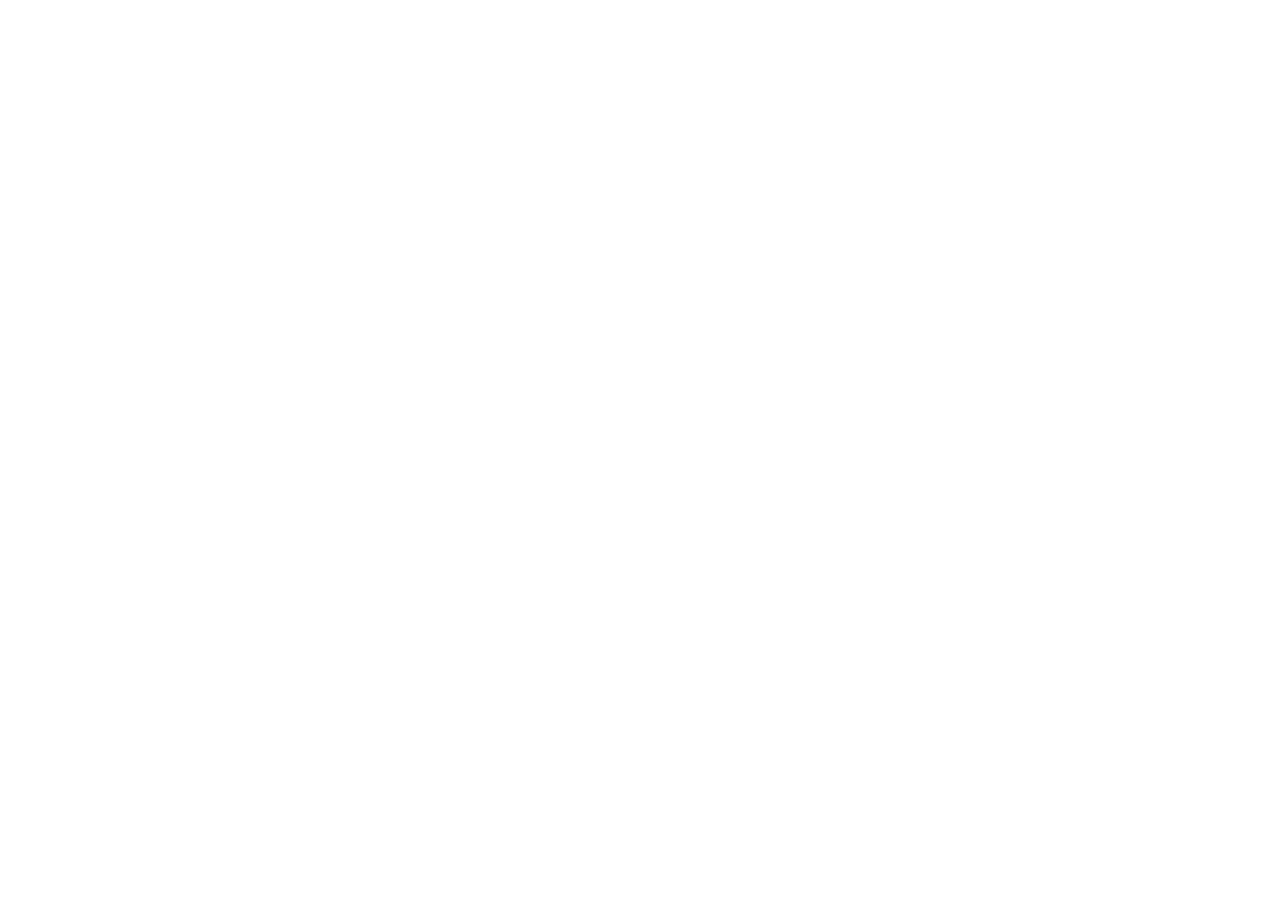
==== index.html @ bdfc7e67 "first commit" ====
<!DOCTYPE html>
<html lang="en">
  <head>
    <meta charset="UTF-8" />
    <meta name="viewport" content="width=device-width, initial-scale=1.0" />
    <title>Document</title>
  </head>
  <body>
    <script src="funciones.js"></script>
    <script src="main.js"></script>
  </body>
</html>
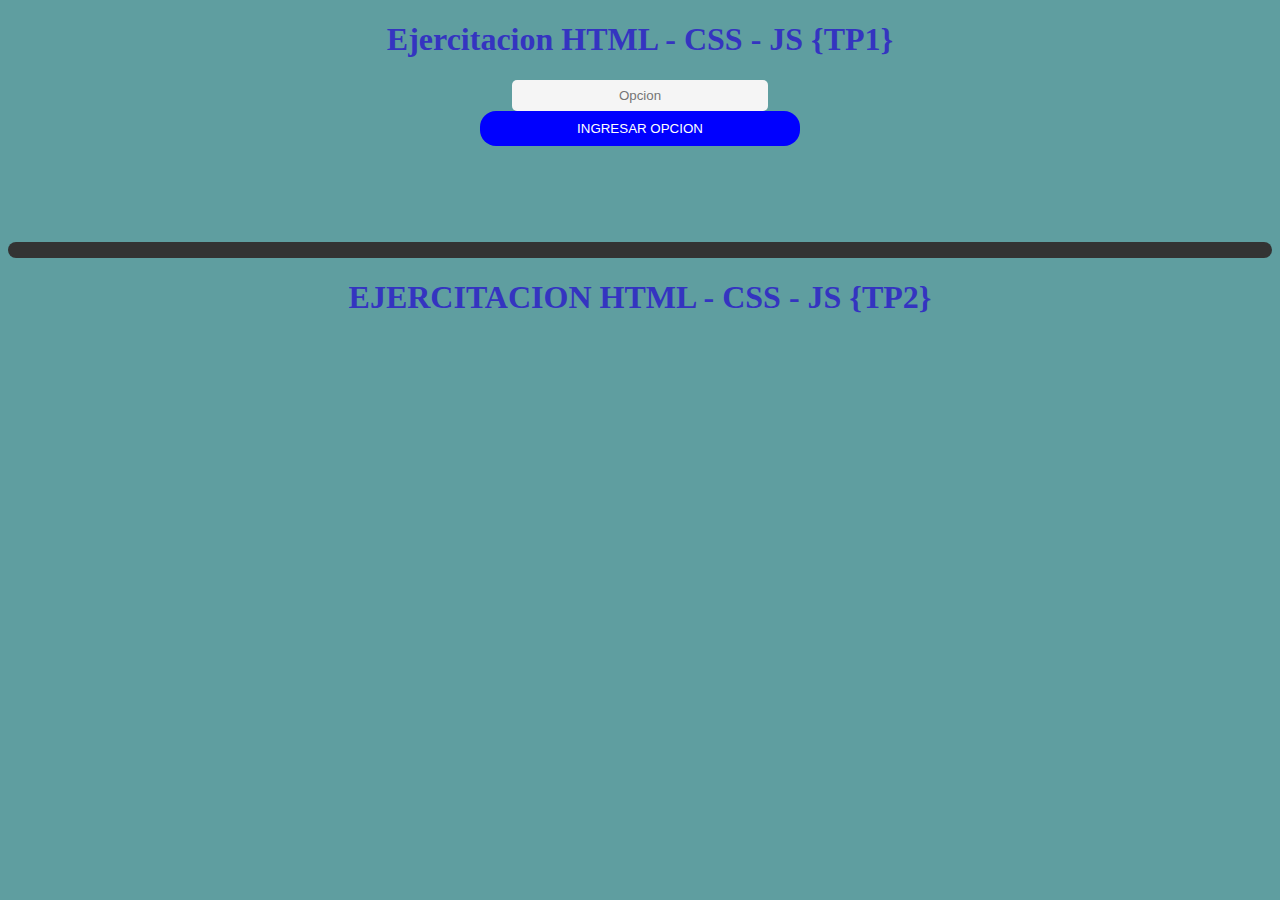
==== commit 0495bafc: "add html-css-js" ====
--- a/index.html
+++ b/index.html
@@ -1,12 +1,40 @@
 <!DOCTYPE html>
 <html lang="en">
-  <head>
-    <meta charset="UTF-8" />
-    <meta name="viewport" content="width=device-width, initial-scale=1.0" />
-    <title>Document</title>
-  </head>
-  <body>
-    <script src="funciones.js"></script>
-    <script src="main.js"></script>
-  </body>
-</html>
+
+<head>
+  <meta charset="UTF-8" />
+  <meta name="viewport" content="width=device-width, initial-scale=1.0" />
+  <link rel="stylesheet" href="css/style.css">
+  <title>Document</title>
+</head>
+
+<body>
+
+  <header>
+    <h1>Ejercitacion HTML - CSS - JS {TP1}</h1>
+  </header>
+
+  <main>
+
+    <input class="general" type="text" id="numero" name="numero" placeholder="Opcion" required checked reset>
+    <button class="boton1"  onclick="miFuncion()">Ingresar opcion</button>
+
+    <div class="resultado" id="resultado"></div> 
+
+    <div class="separacion"></div>
+
+    <h1>EJERCITACION HTML - CSS - JS {TP2}</h1>
+    
+  </main>
+
+  
+
+
+
+
+
+
+  <script src="main.js"></script>
+</body>
+
+</html>--- a/css/style.css
+++ b/css/style.css
@@ -0,0 +1,87 @@
+body {
+  background-color: cadetblue;
+}
+
+h1,h2 {
+  text-align: center;
+  color: rgb(52, 52, 192);
+}
+
+/*Estilos para el boton*/
+.boton1 {
+  background-color: blue;
+  color: white;
+  padding: 10px 20px;
+  border-radius: 1rem;
+  width: 20rem;
+  margin: auto;
+  border: none;
+  display: block;
+  cursor: pointer;
+  transition: background-color 0.5s ease;
+  text-transform: uppercase;
+
+}
+
+/* Hover es cuando pasamos el mouse por arriba*/
+.boton1:hover {
+  color: black;
+  background-color: orangered;
+}
+
+
+/*Active es cuando hacemos click*/
+.boton1:active {
+  color: pink;
+  background-color: black;
+}
+
+/* Estilos para el campo de entrada (INPUT)*/
+.general {
+  padding: 8px;
+  background-color: whitesmoke;
+  border: whitesmoke;
+  border-radius: 5px;
+  display: block;
+  margin: 0 auto;
+  width: 15rem;
+  text-align: center;
+  transition: background-color 0.2s ease;
+}
+
+/*Hover cuando pasamos por encima del input*/
+.general:hover {
+  border: transparent;
+  background-color: cadetblue;
+}
+
+/*Active cuando hacemos click en el input*/
+.general:active {
+  border: transparent;
+  background-color: cadetblue;
+  color: transparent;
+
+}
+
+/*Focus cuando estamos editando el input*/
+.general:focus {
+  /*  outline: none;*/
+  border: none;
+  background-color: cadetblue;
+}
+
+.resultado {
+  position: absolute;
+  left: 50%;
+  top: 30%;
+  transform: translateX(-50%) translateY(-30%);
+  color: blue;
+}
+
+.separacion{
+  border-radius: 2rem;
+  outline: none;
+  height: 1rem;
+  margin-top: 6rem;
+  background-color: #333;
+}
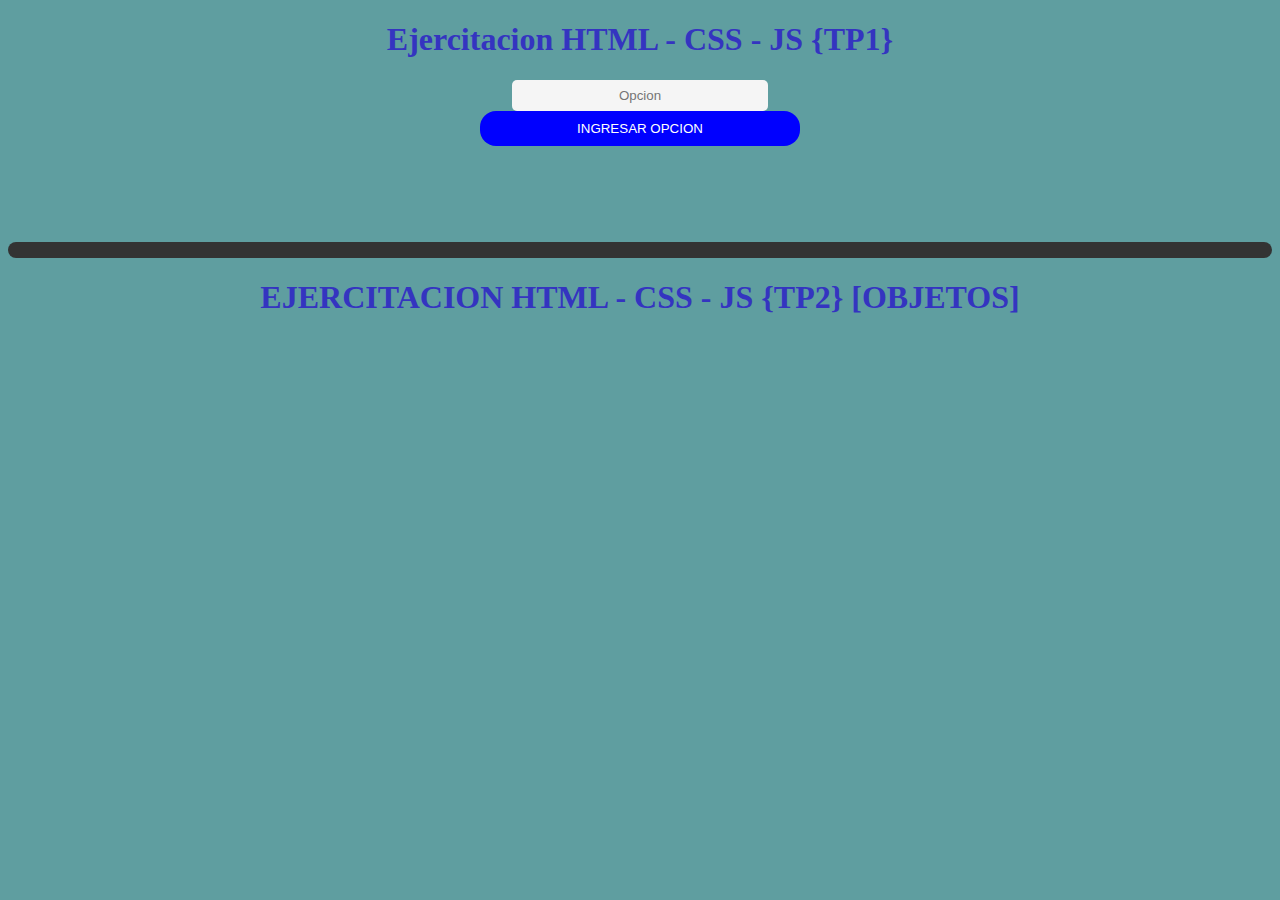
==== commit fe5389e4: "ADD" ====
--- a/index.html
+++ b/index.html
@@ -23,7 +23,7 @@
 
     <div class="separacion"></div>
 
-    <h1>EJERCITACION HTML - CSS - JS {TP2}</h1>
+    <h1>EJERCITACION HTML - CSS - JS {TP2} [OBJETOS]</h1>
     
   </main>
 
--- a/css/style.css
+++ b/css/style.css
@@ -73,7 +73,7 @@
 .resultado {
   position: absolute;
   left: 50%;
-  top: 30%;
+  top: 20%;
   transform: translateX(-50%) translateY(-30%);
   color: blue;
 }
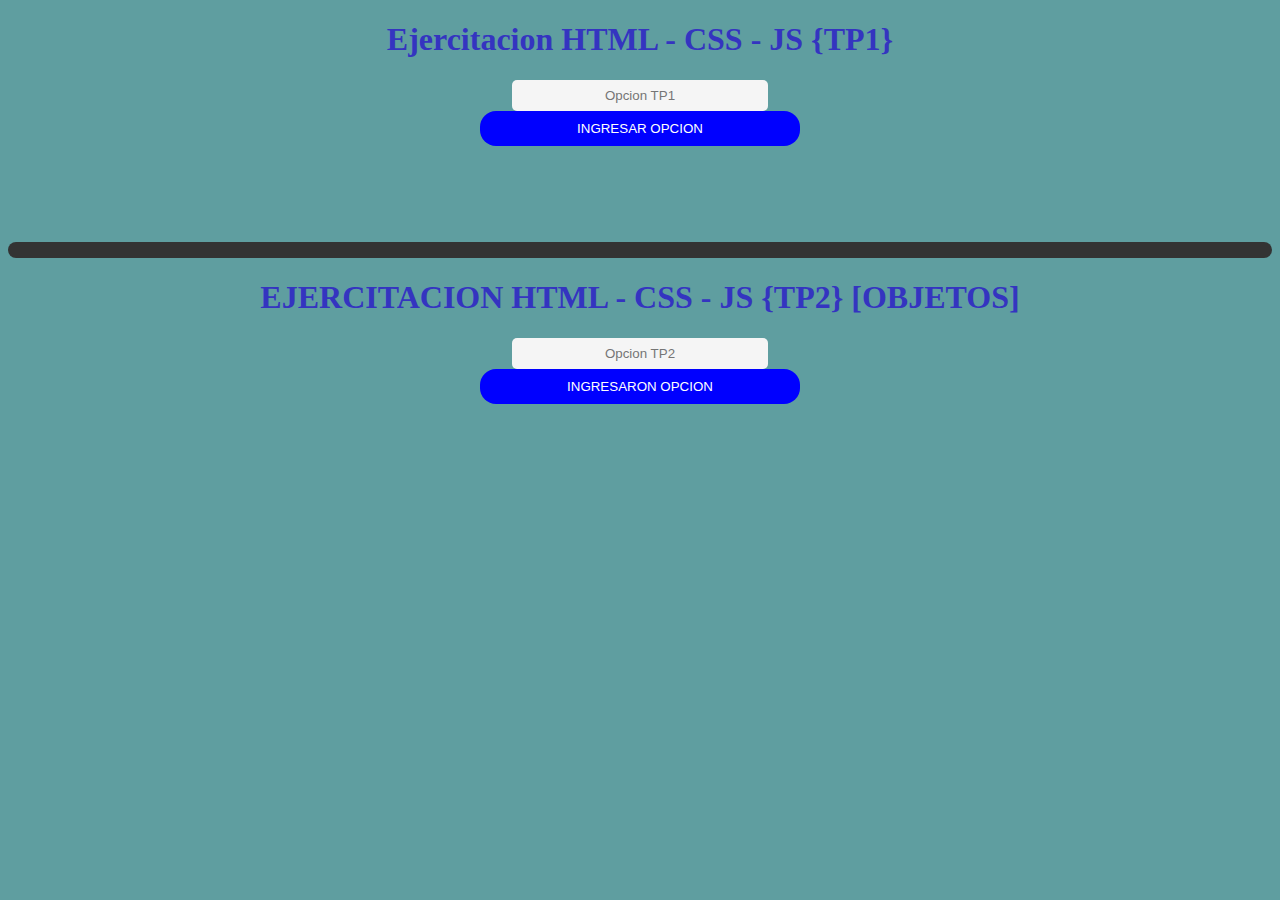
==== commit 5bf590a6: "add tp2" ====
--- a/index.html
+++ b/index.html
@@ -16,14 +16,20 @@
 
   <main>
 
-    <input class="general" type="text" id="numero" name="numero" placeholder="Opcion" required checked reset>
-    <button class="boton1"  onclick="miFuncion()">Ingresar opcion</button>
+    <input class="general" type="text" id="numero" name="numero" placeholder="Opcion TP1" required checked reset>
+    <button class="boton1"  onclick="guia1()">Ingresar opcion</button>
 
     <div class="resultado" id="resultado"></div> 
 
     <div class="separacion"></div>
 
     <h1>EJERCITACION HTML - CSS - JS {TP2} [OBJETOS]</h1>
+    
+    <input type="text" class="general" id="numero2" name="numero2" placeholder="Opcion TP2" required checked reset>
+    <button class="boton1" onclick="guia2()">Ingresaron Opcion</button>
+
+    <div class="resultado2" id="resultado2"></div>
+
     
   </main>
 
@@ -34,7 +40,7 @@
 
 
 
-  <script src="main.js"></script>
+  <script src="main.js" type="module"></script>
 </body>
 
 </html>--- a/css/style.css
+++ b/css/style.css
@@ -70,13 +70,22 @@
   background-color: cadetblue;
 }
 
-.resultado {
+.resultado, .resultado2{
   position: absolute;
   left: 50%;
   top: 20%;
   transform: translateX(-50%) translateY(-30%);
   color: blue;
 }
+
+.resultado2{
+  top: 47%;
+  transform: translateX(-50%) translateY(-47%);
+}
+
+
+
+
 
 .separacion{
   border-radius: 2rem;
